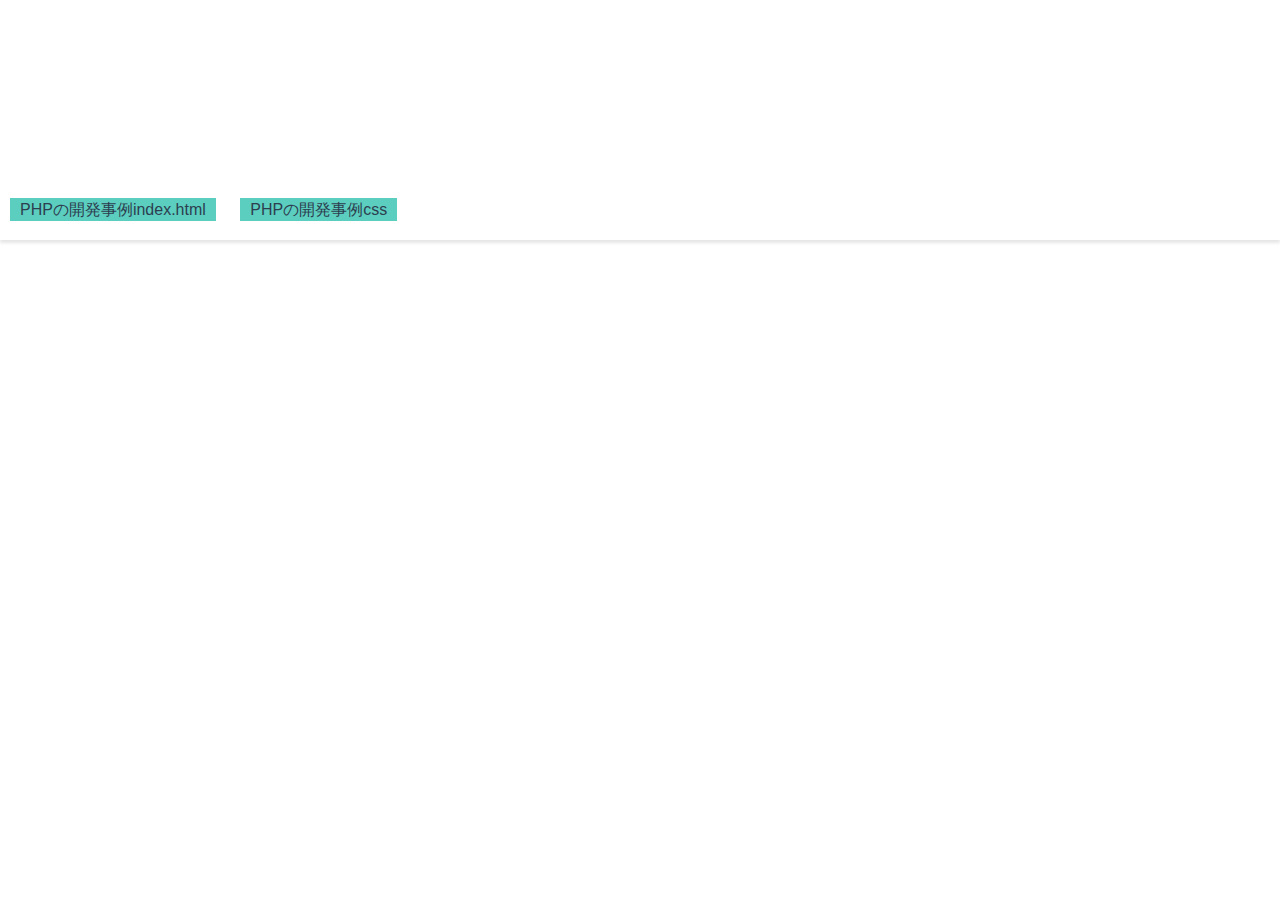
==== index.html @ 4aa18ba1 "Change" ====
<!DOCTYPE html>
<html>
 <head>
  <meta charset="utf-8">
  <title>ApriTec</title>
  <style>
  body {
    margin: 0;
  }

  #app {
    font-family: 'Avenir', Helvetica, Arial, sans-serif;
    -webkit-font-smoothing: antialiased;
    -moz-osx-font-smoothing: grayscale;
    color: #2c3e50;
  }

  #header {
    height: 40px;
    background: white;
    box-shadow: 0px 3px 3px rgba(0,0,0,0.1);
    margin-top: 200px;
  }

  #header a {
    text-decoration: none;
    color: #2c3e50;
    margin: 0 10px;
    padding: 3px 10px;
    background: #5ccebf;
  }
  </style>

  </head>
  <body>
    <div id="app">
      <div id="header">
        <a href="/PHPDoc/PHPDoc.html">PHPの開発事例index.html</a>
        <a href="/PHPDoc/PHPDoc.html">PHPの開発事例css</a>
      </div>
      <router-view></router-view>
    </div>

  </body>
</html>
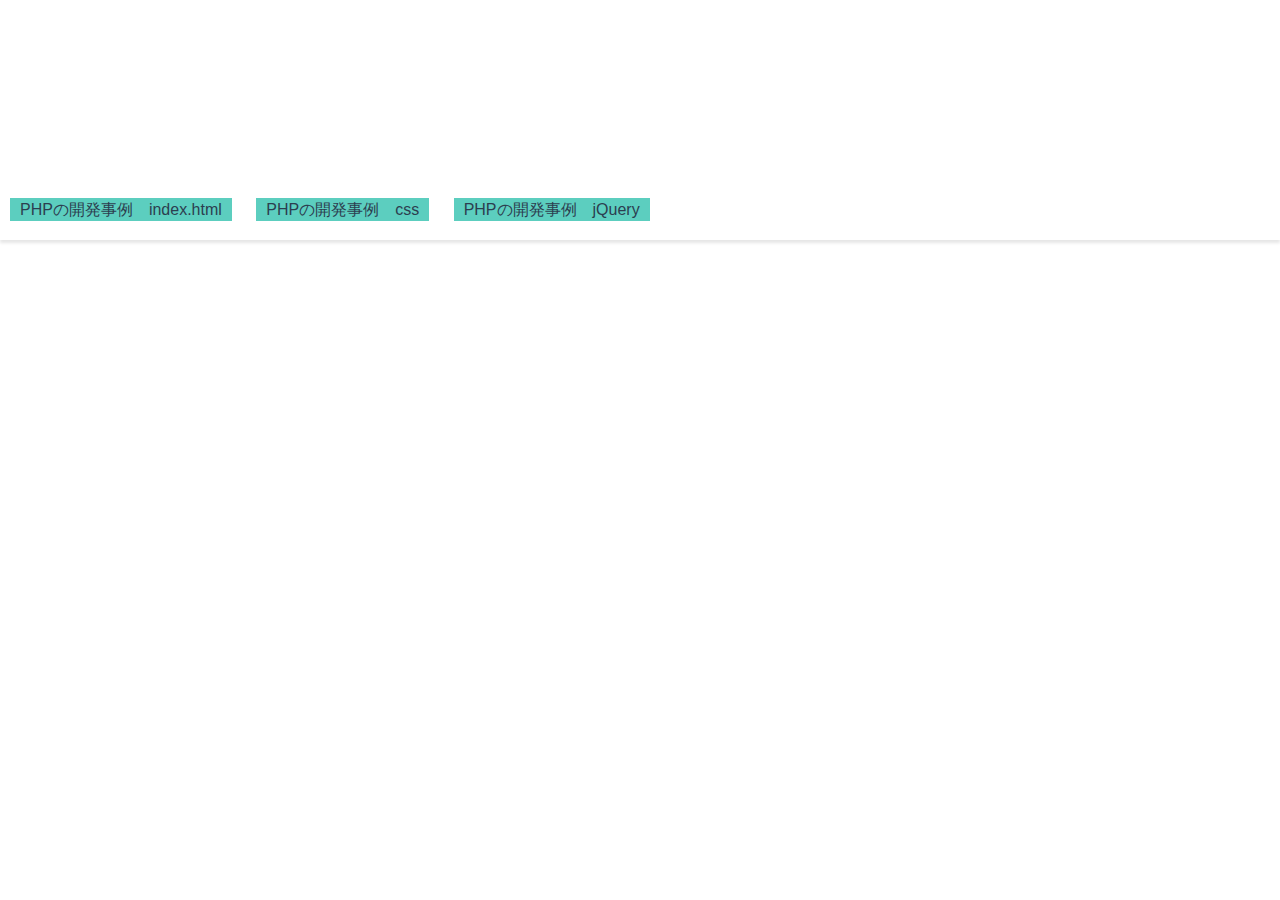
==== commit a2b4eb31: "Add" ====
--- a/index.html
+++ b/index.html
@@ -35,8 +35,9 @@
   <body>
     <div id="app">
       <div id="header">
-        <a href="/PHPDoc/PHPDoc.html">PHPの開発事例index.html</a>
-        <a href="/PHPDoc/PHPDoc.html">PHPの開発事例css</a>
+        <a href="/PHPDoc/PHPDoc.html">PHPの開発事例　index.html</a>
+        <a href="/PHPDoc/PHPDoc2.html">PHPの開発事例　css</a>
+        <a href="/PHPDoc/PHPDoc3.html">PHPの開発事例　jQuery</a>
       </div>
       <router-view></router-view>
     </div>
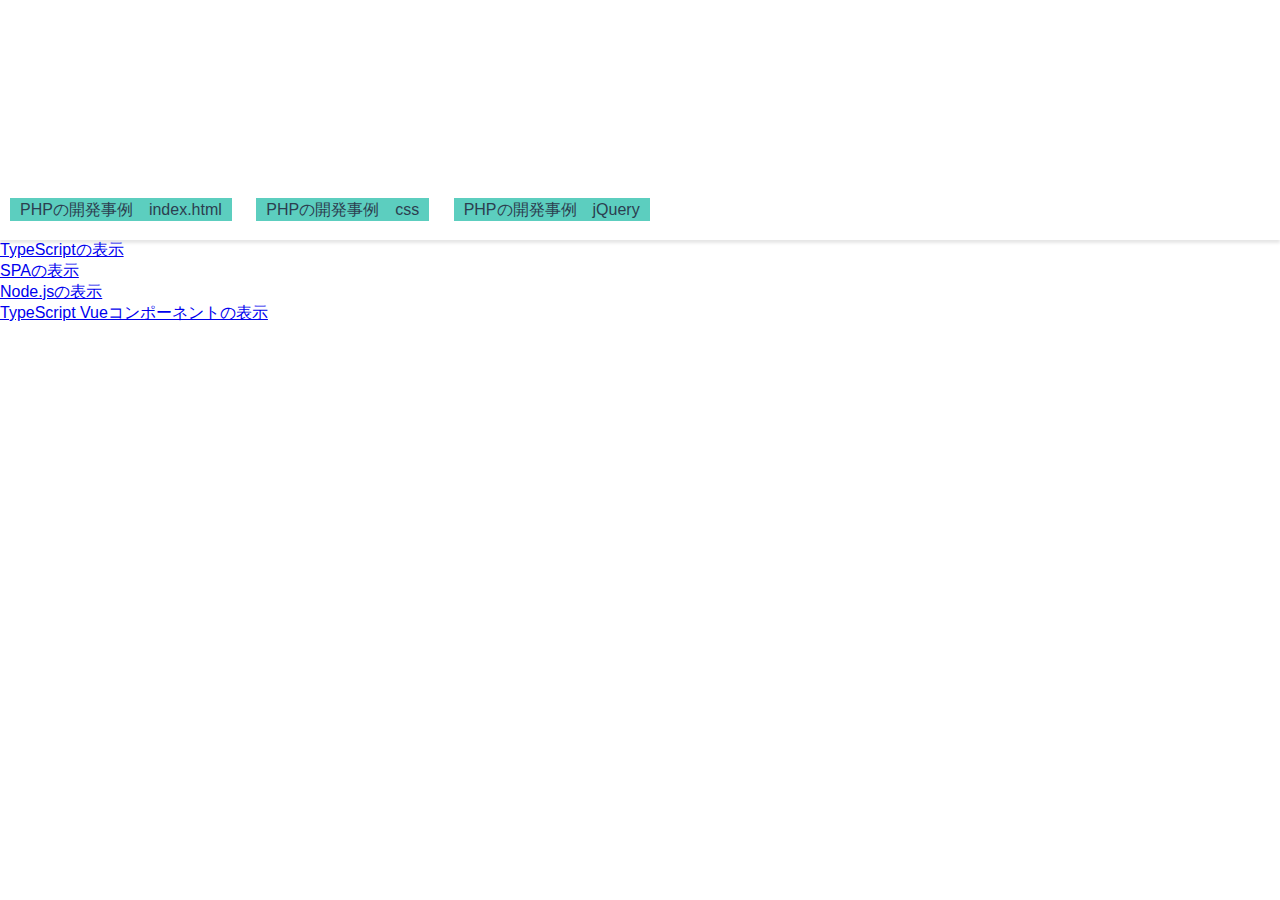
==== commit 034cdb0c: "add" ====
--- a/index.html
+++ b/index.html
@@ -39,6 +39,10 @@
         <a href="/PHPDoc/PHPDoc2.html">PHPの開発事例　css</a>
         <a href="/PHPDoc/PHPDoc3.html">PHPの開発事例　jQuery</a>
       </div>
+      <a href="/TSDoc/TSDoc.html">TypeScriptの表示</a><br>
+      <a href="/SPA/index.html">SPAの表示</a><br>
+       <a href="/VueDoc/VueDoc.html">Node.jsの表示</a><br>
+       <a href="/TSVueDoc/TSVueDoc.html">TypeScript Vueコンポーネントの表示</a>
       <router-view></router-view>
     </div>
 
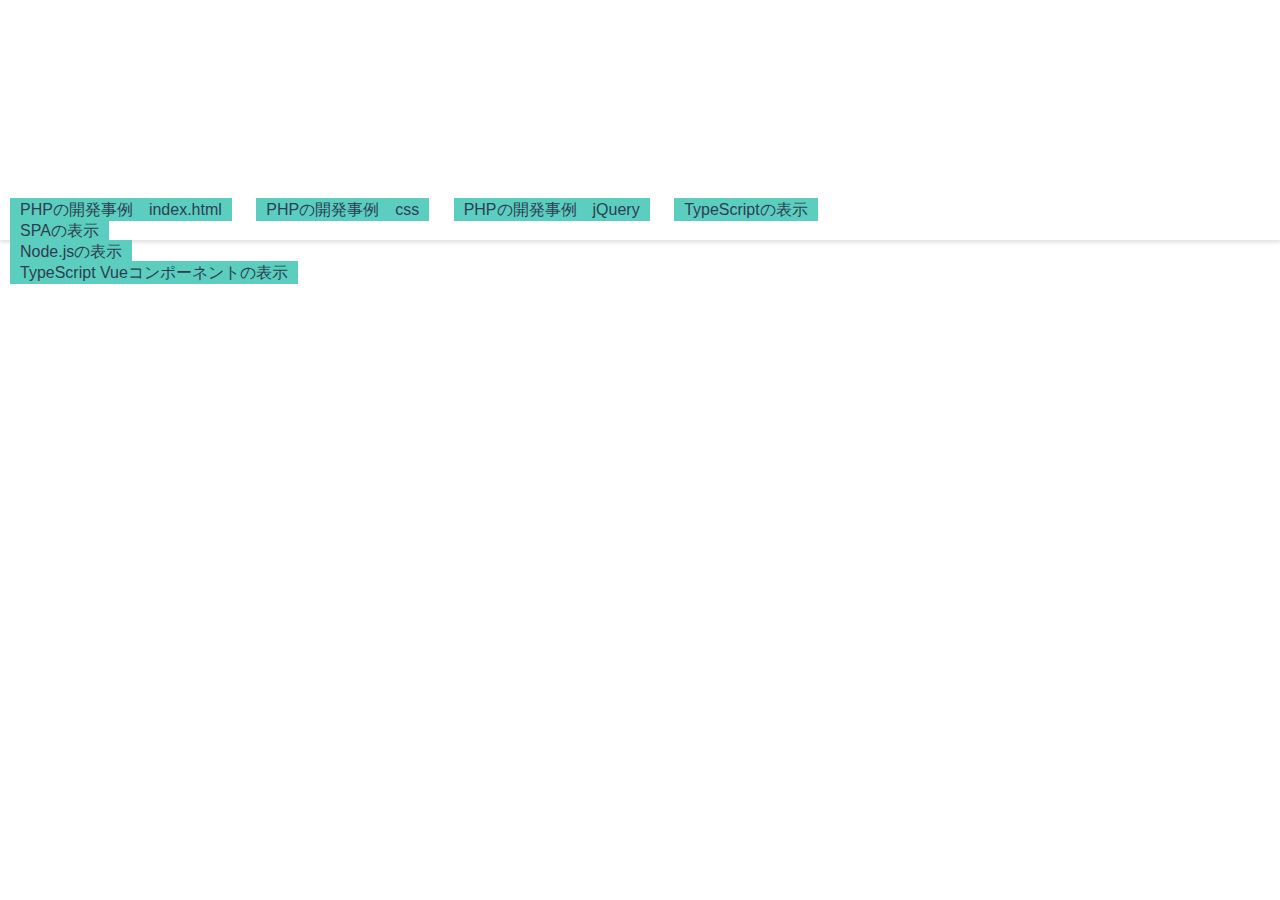
==== commit bdf7ce01: "change" ====
--- a/index.html
+++ b/index.html
@@ -38,11 +38,12 @@
         <a href="/PHPDoc/PHPDoc.html">PHPの開発事例　index.html</a>
         <a href="/PHPDoc/PHPDoc2.html">PHPの開発事例　css</a>
         <a href="/PHPDoc/PHPDoc3.html">PHPの開発事例　jQuery</a>
-      </div>
+
       <a href="/TSDoc/TSDoc.html">TypeScriptの表示</a><br>
       <a href="/SPA/index.html">SPAの表示</a><br>
        <a href="/VueDoc/VueDoc.html">Node.jsの表示</a><br>
        <a href="/TSVueDoc/TSVueDoc.html">TypeScript Vueコンポーネントの表示</a>
+     </div>
       <router-view></router-view>
     </div>
 
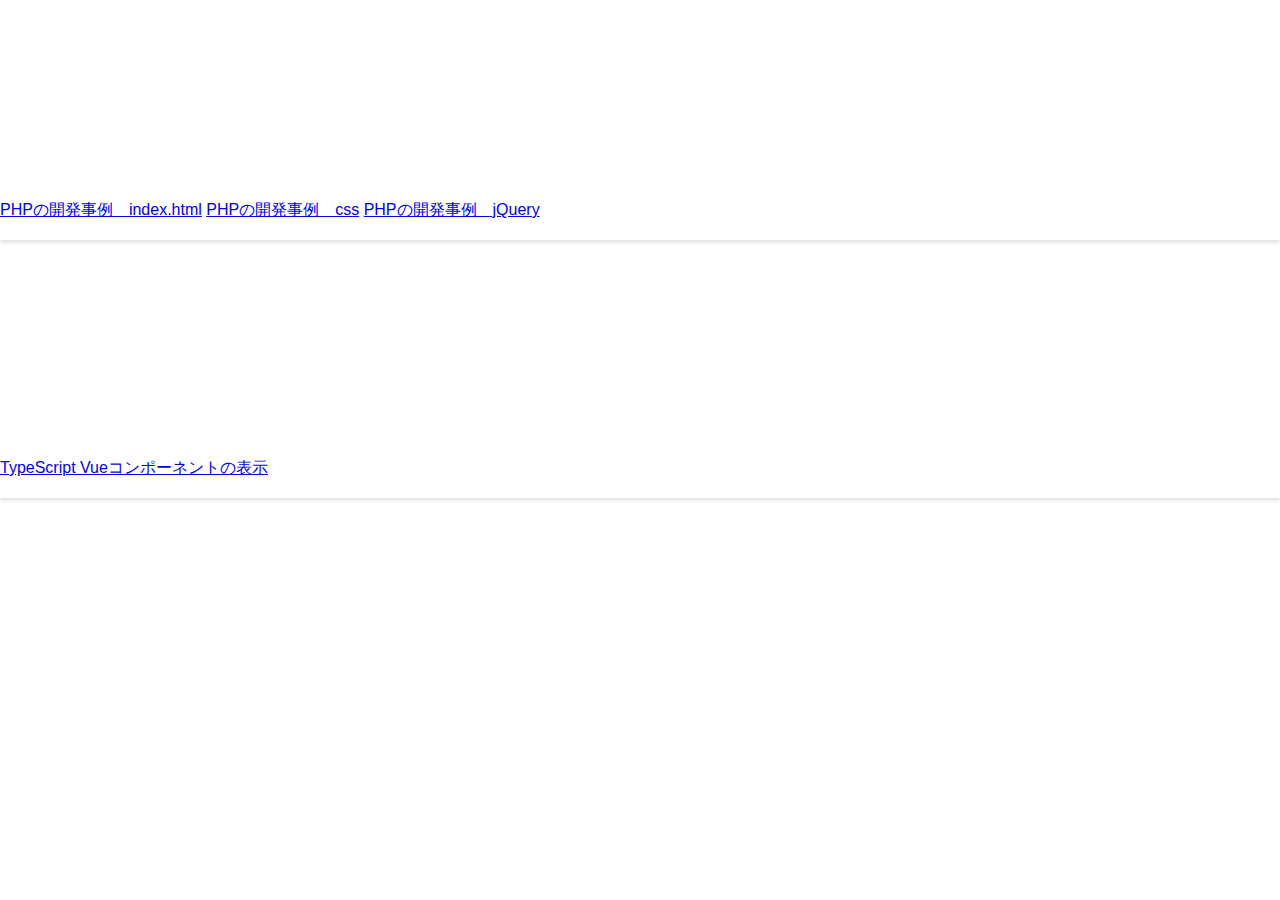
==== commit 866898b8: "add" ====
--- a/index.html
+++ b/index.html
@@ -15,7 +15,13 @@
     color: #2c3e50;
   }
 
-  #header {
+  #header1 {
+    height: 40px;
+    background: white;
+    box-shadow: 0px 3px 3px rgba(0,0,0,0.1);
+    margin-top: 200px;
+  }
+  #header2 {
     height: 40px;
     background: white;
     box-shadow: 0px 3px 3px rgba(0,0,0,0.1);
@@ -34,14 +40,13 @@
   </head>
   <body>
     <div id="app">
-      <div id="header">
+      <div id="header1">
         <a href="/PHPDoc/PHPDoc.html">PHPの開発事例　index.html</a>
         <a href="/PHPDoc/PHPDoc2.html">PHPの開発事例　css</a>
         <a href="/PHPDoc/PHPDoc3.html">PHPの開発事例　jQuery</a>
-
-      <a href="/TSDoc/TSDoc.html">TypeScriptの表示</a><br>
-      <a href="/SPA/index.html">SPAの表示</a><br>
-       <a href="/VueDoc/VueDoc.html">Node.jsの表示</a><br>
+      </div>
+    </br>
+      <div id="header2">
        <a href="/TSVueDoc/TSVueDoc.html">TypeScript Vueコンポーネントの表示</a>
      </div>
       <router-view></router-view>
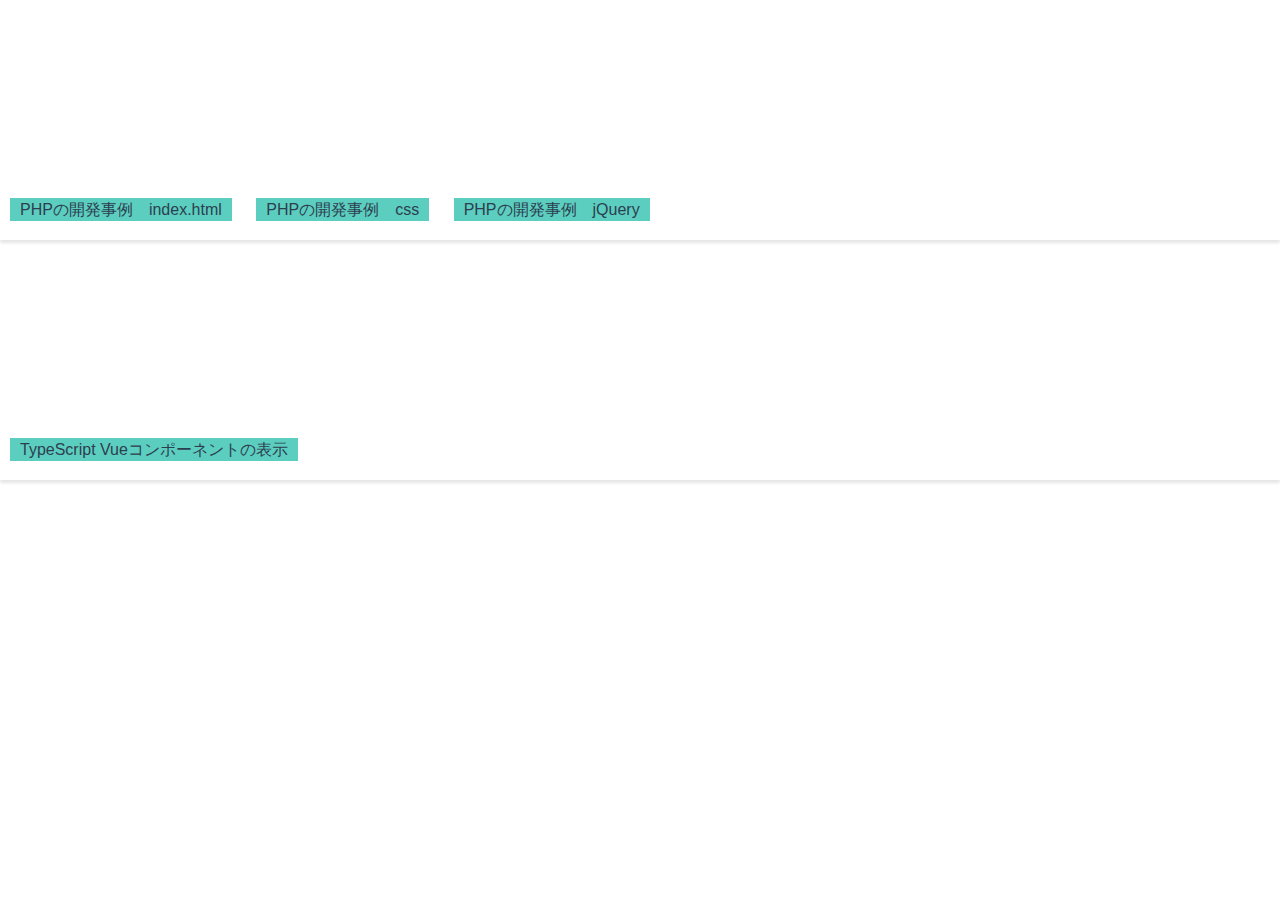
==== commit ca05a0c5: "change" ====
--- a/index.html
+++ b/index.html
@@ -28,7 +28,14 @@
     margin-top: 200px;
   }
 
-  #header a {
+  #header1 a {
+    text-decoration: none;
+    color: #2c3e50;
+    margin: 0 10px;
+    padding: 3px 10px;
+    background: #5ccebf;
+  }
+  #header2 a {
     text-decoration: none;
     color: #2c3e50;
     margin: 0 10px;
@@ -45,7 +52,6 @@
         <a href="/PHPDoc/PHPDoc2.html">PHPの開発事例　css</a>
         <a href="/PHPDoc/PHPDoc3.html">PHPの開発事例　jQuery</a>
       </div>
-    </br>
       <div id="header2">
        <a href="/TSVueDoc/TSVueDoc.html">TypeScript Vueコンポーネントの表示</a>
      </div>
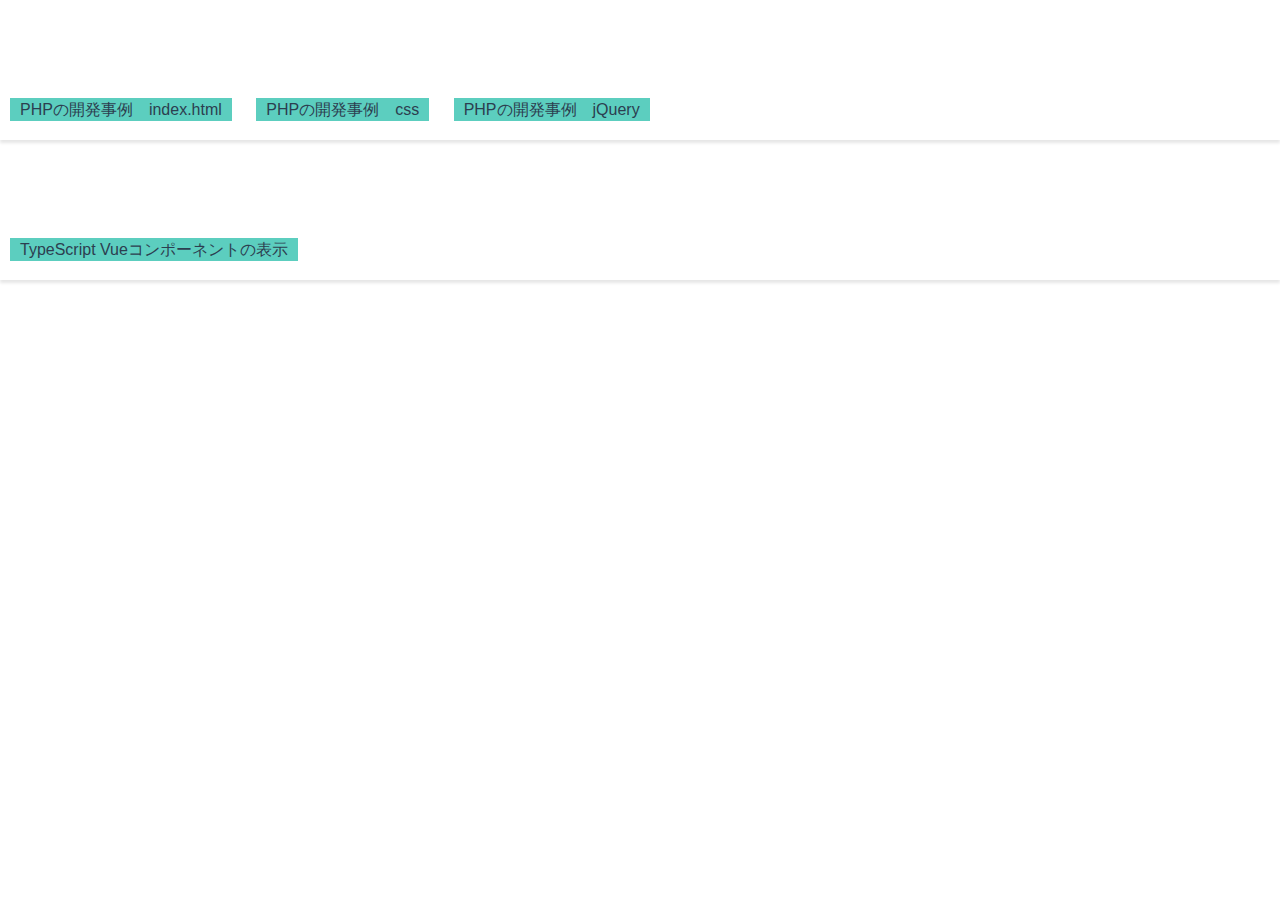
==== commit 9dc1010a: "ch" ====
--- a/index.html
+++ b/index.html
@@ -19,13 +19,13 @@
     height: 40px;
     background: white;
     box-shadow: 0px 3px 3px rgba(0,0,0,0.1);
-    margin-top: 200px;
+    margin-top: 100px;
   }
   #header2 {
     height: 40px;
     background: white;
     box-shadow: 0px 3px 3px rgba(0,0,0,0.1);
-    margin-top: 200px;
+    margin-top: 100px;
   }
 
   #header1 a {
